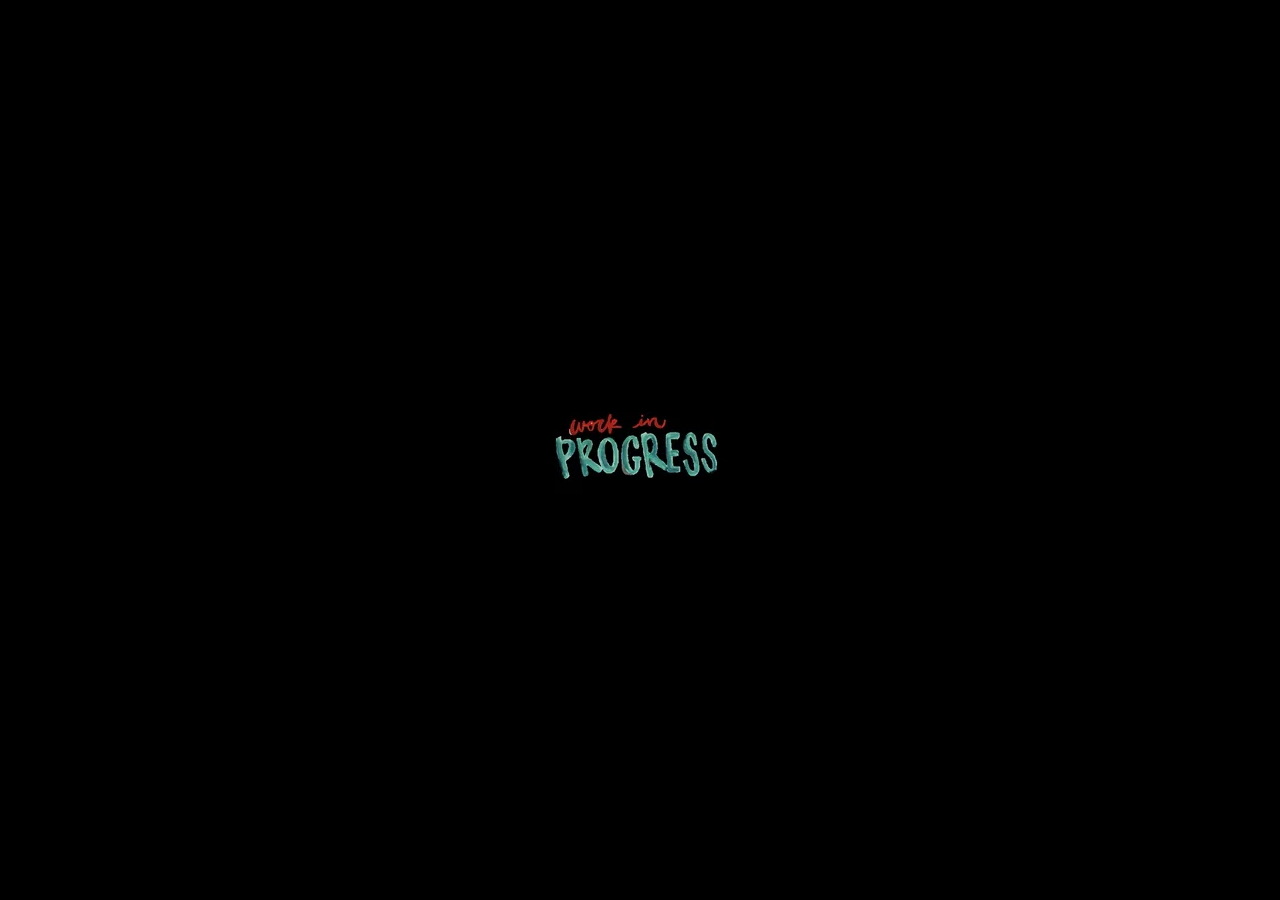
==== src/index.html @ 3d3aba5c "feat: enable deployment to GitHub Pages via gh-pages action - Configure 'gh-pages' action to trigger" ====
<!doctype html>
<html lang="en">
  <head>
    <meta charset="utf-8" />
    <meta http-equiv="X-UA-Compatible" content="IE=edge" />
    <title>Work In Progress</title>
    <link rel="shortcut icon" href="./favicon.ico" type="image/x-icon" />
    <meta
      name="description"
      content='A simple "Work in Progress" page with an animated GIF display.'
    />
    <meta name="viewport" content="width=device-width, initial-scale=1" />
    <link rel="stylesheet" href="./index.css" />
  </head>
  <body></body>
</html>
---- src/index.css ----
body {
  background-image: url("./assets/gif.webp");
  background-size: auto;
  background-repeat: no-repeat;
  background-position: center;
  background-color: black;
}

html,
body {
  margin: 0;
  padding: 0;
  height: 100%;
}
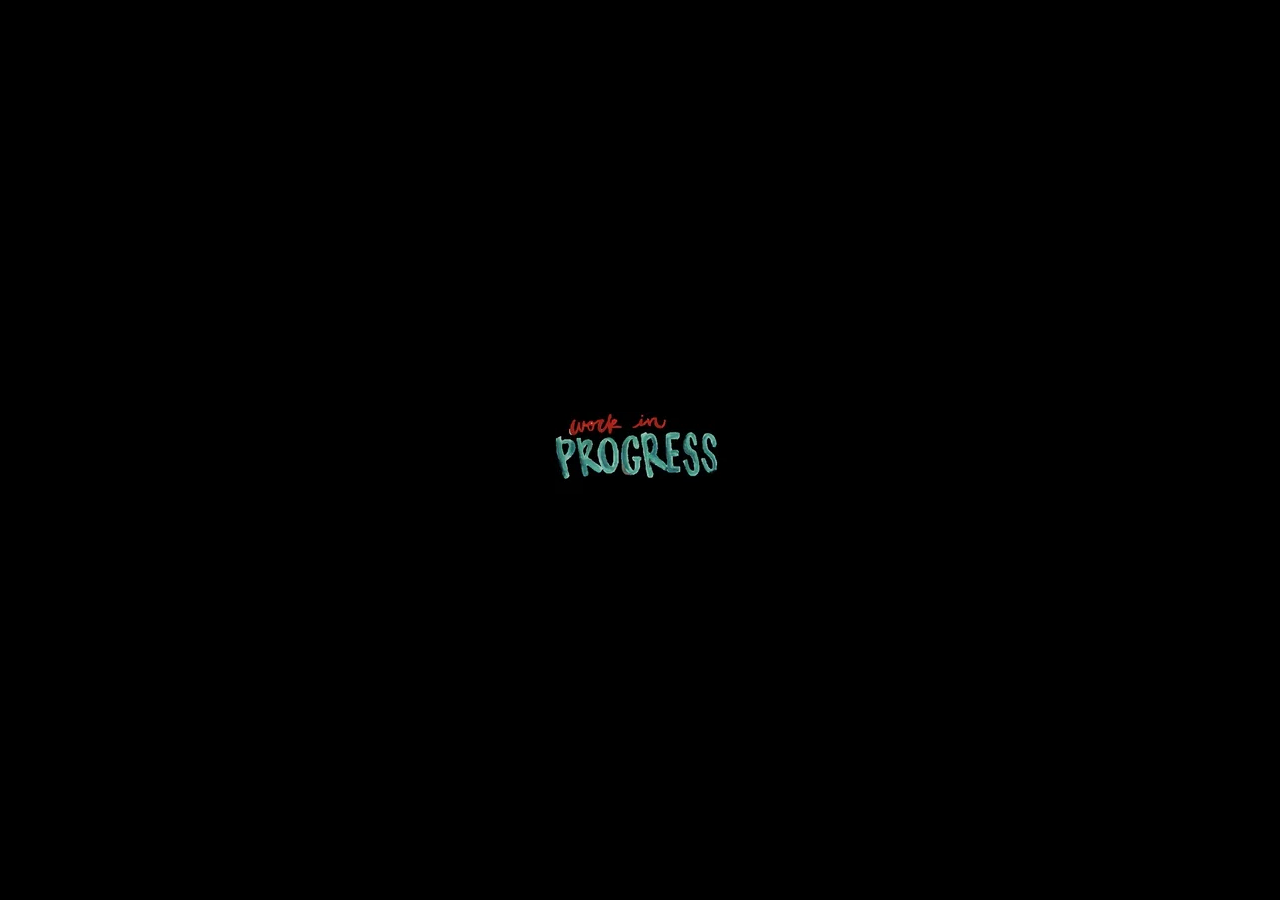
==== commit 3d549f8e: "test: check whether the gh-pages branch is being updated" ====
--- a/src/index.html
+++ b/src/index.html
@@ -5,10 +5,7 @@
     <meta http-equiv="X-UA-Compatible" content="IE=edge" />
     <title>Work In Progress</title>
     <link rel="shortcut icon" href="./favicon.ico" type="image/x-icon" />
-    <meta
-      name="description"
-      content='A simple "Work in Progress" page with an animated GIF display.'
-    />
+    <meta name="description" content='A simple "Work in Progress" page with an animated GIF display.' />
     <meta name="viewport" content="width=device-width, initial-scale=1" />
     <link rel="stylesheet" href="./index.css" />
   </head>
